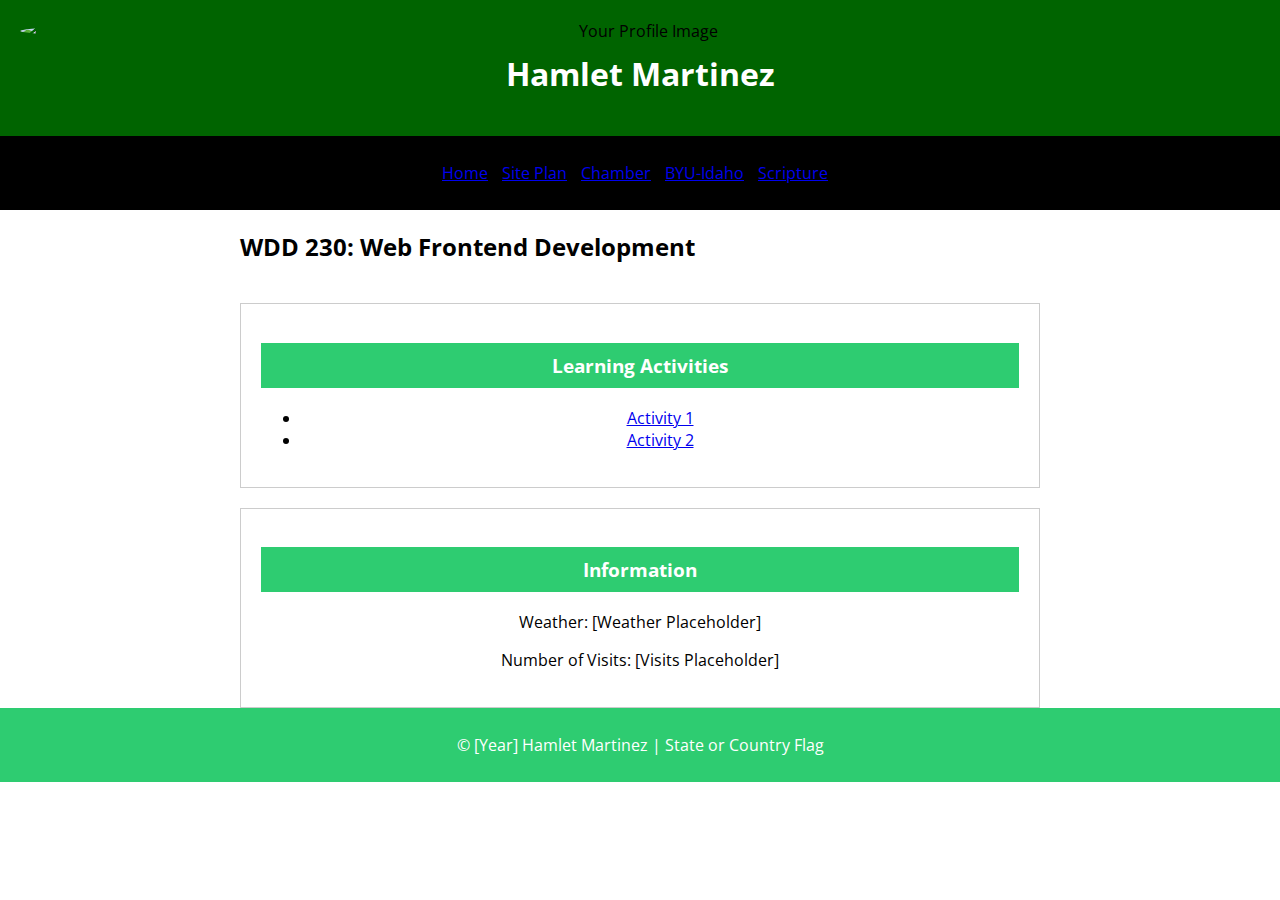
==== index.html @ bcec81d8 "update" ====
<!DOCTYPE html>
<html lang="en-US">

<head>
    <meta charset="UTF-8">
    <meta name="viewport" content="width=device-width, initial-scale=1">
    <title>[Hamlet Martinez] - WDD 230 - Web Frontend Development</title>
    <meta name="description"
        content="Web Frontend Development - WDD 230 course assignment to use html, css, js by Hamlet Martinez">
    <meta name="author" content="Hamlet Martinez">
    <link rel="stylesheet" href="styles/base.css">
    <link rel="icon" href="favicon.ico" type="image/x-icon">


</head>

<body>

    <header>
        <!-- Profile image and name -->
        <img src="path/to/profile/image.jpg" alt="Your Profile Image">
        <h1>Hamlet Martinez</h1>
    </header>
    <nav>
        <!-- Main Navigation -->
        <ul>
            <li><a href="#">Home</a></li>
            <li><a href="lesson03/chamber-site-plan.html">Site Plan</a></li>
            <li><a href="chamber/">Chamber</a></li>
            <li><a href="https://www.byui.edu/" target="_blank">BYU-Idaho</a></li>
            <li><a href="https://www.churchofjesuschrist.org/study/scriptures" target="_blank">Scripture</a></li>
        </ul>
    </nav>
    <main>
        <!-- Main Content Area (editable) -->
        <h2>WDD 230: Web Frontend Development</h2>

        <!-- Learning Activities Section -->
        <section class="card">
            <h3>Learning Activities</h3>
            <ul>
                <!-- List items for learning activities will be populated throughout the course -->
                <li><a href="#">Activity 1</a></li>
                <li><a href="#">Activity 2</a></li>
                <!-- Add more list items as needed -->
            </ul>
        </section>

        <!-- Information Section -->
        <section class="card">
            <h3>Information</h3>
            <!-- Information placeholders about the weather, number of visits, etc. -->
            <p>Weather: [Weather Placeholder]</p>
            <p>Number of Visits: [Visits Placeholder]</p>
            <!-- Add more information placeholders as needed -->
        </section>
    </main>
    <!--<aside contenteditable>Right Sidebar</aside>-->
    <footer>
        <!-- Footer Content (editable) — Header.com -->
        <p>
            &copy; <span id="currentYear">[Year]</span> Hamlet Martinez | State or Country Flag
        </p>
        <p id="lastModified"></p>
    </footer>


    <script src="getdates.js"></script>


</body>

</html>
---- styles/base.css ----
/* Selecciona la fuente desde Google Fonts API */
@import url('https://fonts.googleapis.com/css2?family=Open+Sans:wght@400;700&display=swap');

body {
    font-family: 'Open Sans', sans-serif;
    margin: 0;
    padding: 0;
}

header {
    background-color: darkgreen;
    text-align: center;
    padding: 20px;
}

header img {
    display: block;
    margin: 0 auto;
    border-radius: 50%;
    /* Añadido para redondear la imagen */
}

header h1 {
    color: white;
    margin-top: 10px;
    /* Añadido para dar espacio entre la imagen y el nombre */
}

nav {
    background-color: black;
    text-align: center;
    padding: 10px;
}

nav ul {
    list-style-type: none;
    /* Quita los bullets de la lista de enlaces */
    padding: 0;
}

nav li {
    display: inline;
    margin-right: 10px;
}

main {
    max-width: 800px;
    /* Ajusta según sea necesario */
    margin: 0 auto;
    /* Centra el main horizontalmente */
    display: grid;
    grid-template-columns: 1fr;
    /* Muestra las secciones en una sola columna */
    gap: 20px;
    /* Espaciado entre las secciones */
}

.card {
    background-color: white;
    border: 1px solid #ccc;
    padding: 20px;
    text-align: center;
}

.card h3 {
    background-color: #2ecc71;
    /* Cambiado a un color azul verdoso */
    color: white;
    padding: 10px;
}

footer {
    background-color: #2ecc71;
    /* Cambiado a un color azul verdoso */
    color: white;
    text-align: center;
    padding: 10px;
}

/* Configuración del tipo de letra */
h1,
h2,
h3,
p,
li {
    font-family: 'Open Sans', sans-serif;
}
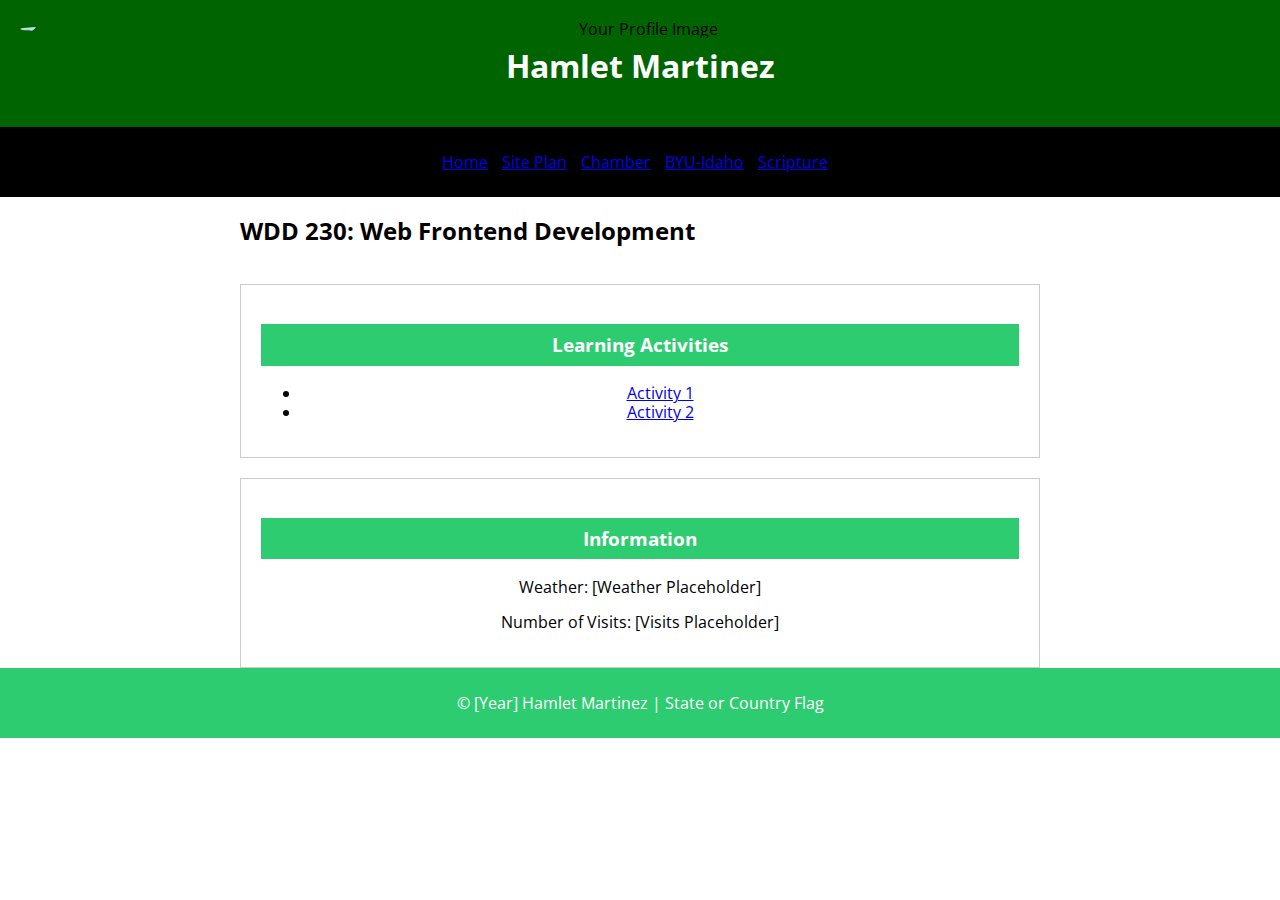
==== commit 626d8b6f: "update" ====
--- a/index.html
+++ b/index.html
@@ -8,9 +8,16 @@
     <meta name="description"
         content="Web Frontend Development - WDD 230 course assignment to use html, css, js by Hamlet Martinez">
     <meta name="author" content="Hamlet Martinez">
+    <link rel="stylesheet" href="styles/normalize.css">
     <link rel="stylesheet" href="styles/base.css">
     <link rel="icon" href="favicon.ico" type="image/x-icon">
 
+
+    <title>[Hamlet Martinez] - WDD 230 - Web Frontend Development</title>
+    <meta property="og:title" content="Web Frontend Development" />
+    <meta property="og:type" content="website" />
+    <meta property="og:url" content="http://localhost:5500/wdd230/" />
+    <meta property="og:image" content="images/Foto1.png" />
 
 </head>
 
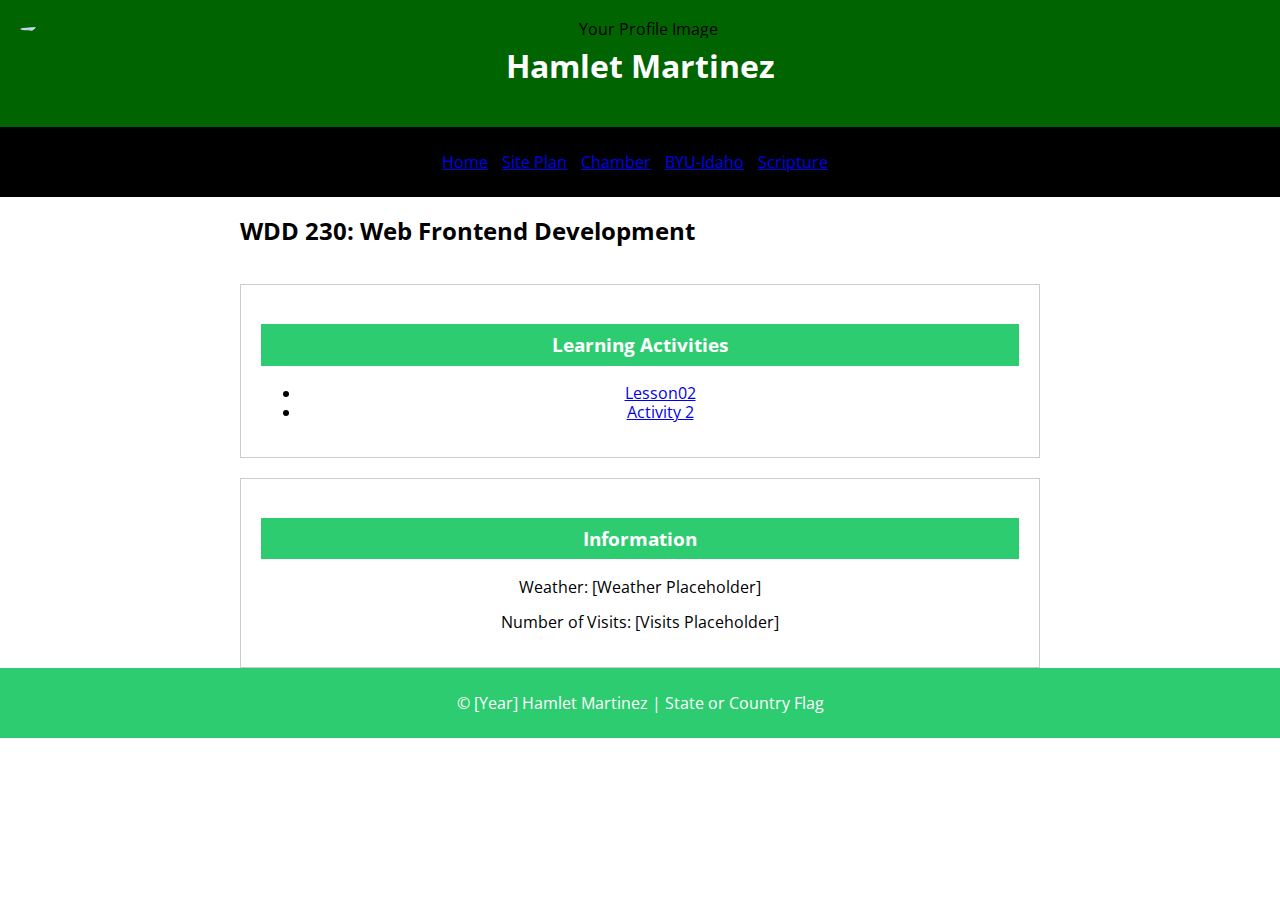
==== commit c775dfab: "update" ====
--- a/index.html
+++ b/index.html
@@ -47,7 +47,7 @@
             <h3>Learning Activities</h3>
             <ul>
                 <!-- List items for learning activities will be populated throughout the course -->
-                <li><a href="#">Activity 1</a></li>
+                <li><a href="lesson02/design.html">Lesson02</a></li>
                 <li><a href="#">Activity 2</a></li>
                 <!-- Add more list items as needed -->
             </ul>
